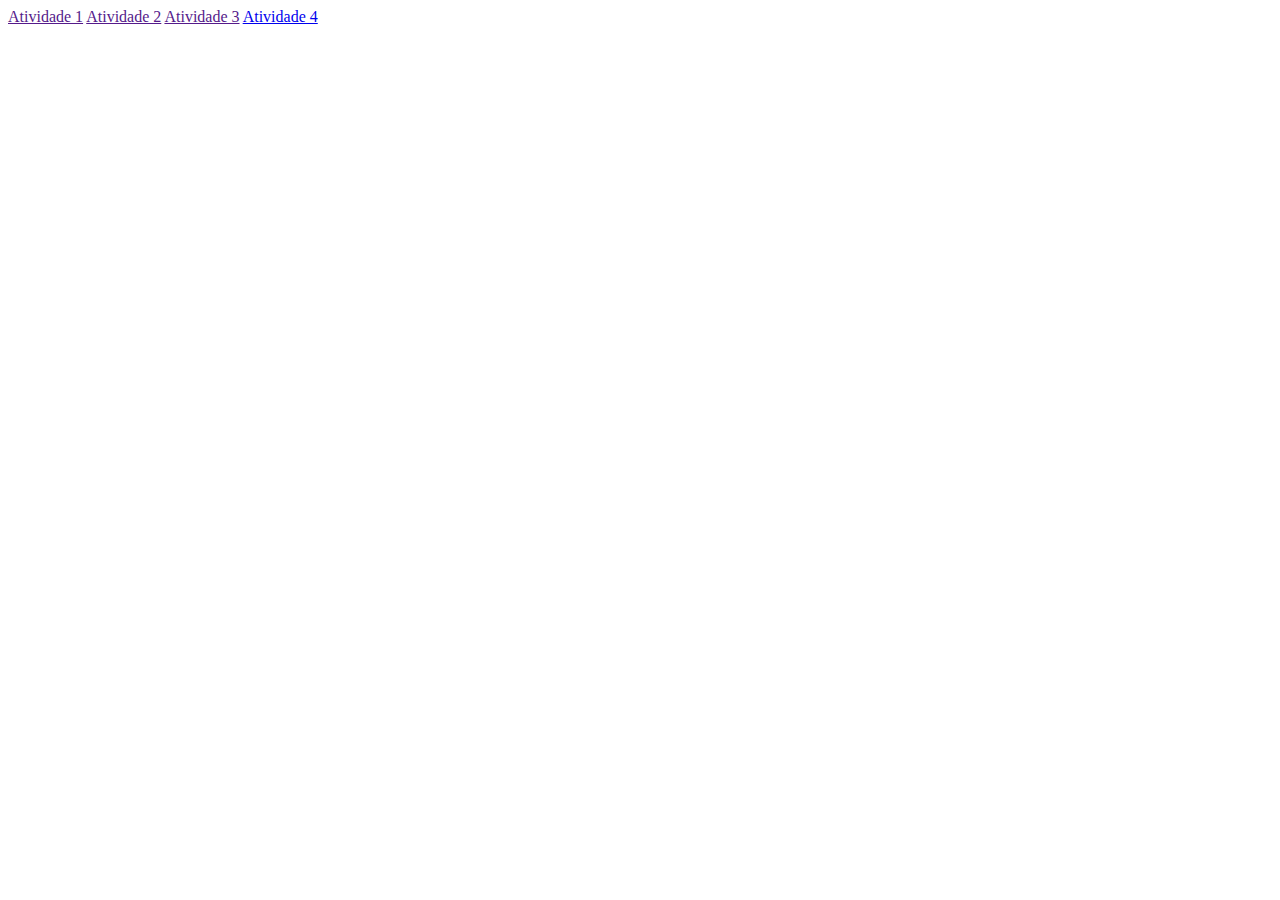
==== index.html @ e85c5e84 "Inserindo A4 no github pages" ====
<!DOCTYPE html>
<html lang="pt_BR">
<head>
    <meta charset="UTF-8">
    <meta name="viewport" content="width=device-width, initial-scale=1.0">
    <title>DW1A3</title>
</head>
<body>
    <a href="">Atividade 1</a>
    <a href="">Atividade 2</a>
    <a href="">Atividade 3</a>
    <a href="/Atividades/A4/index.html">Atividade 4</a>
</body>
</html>
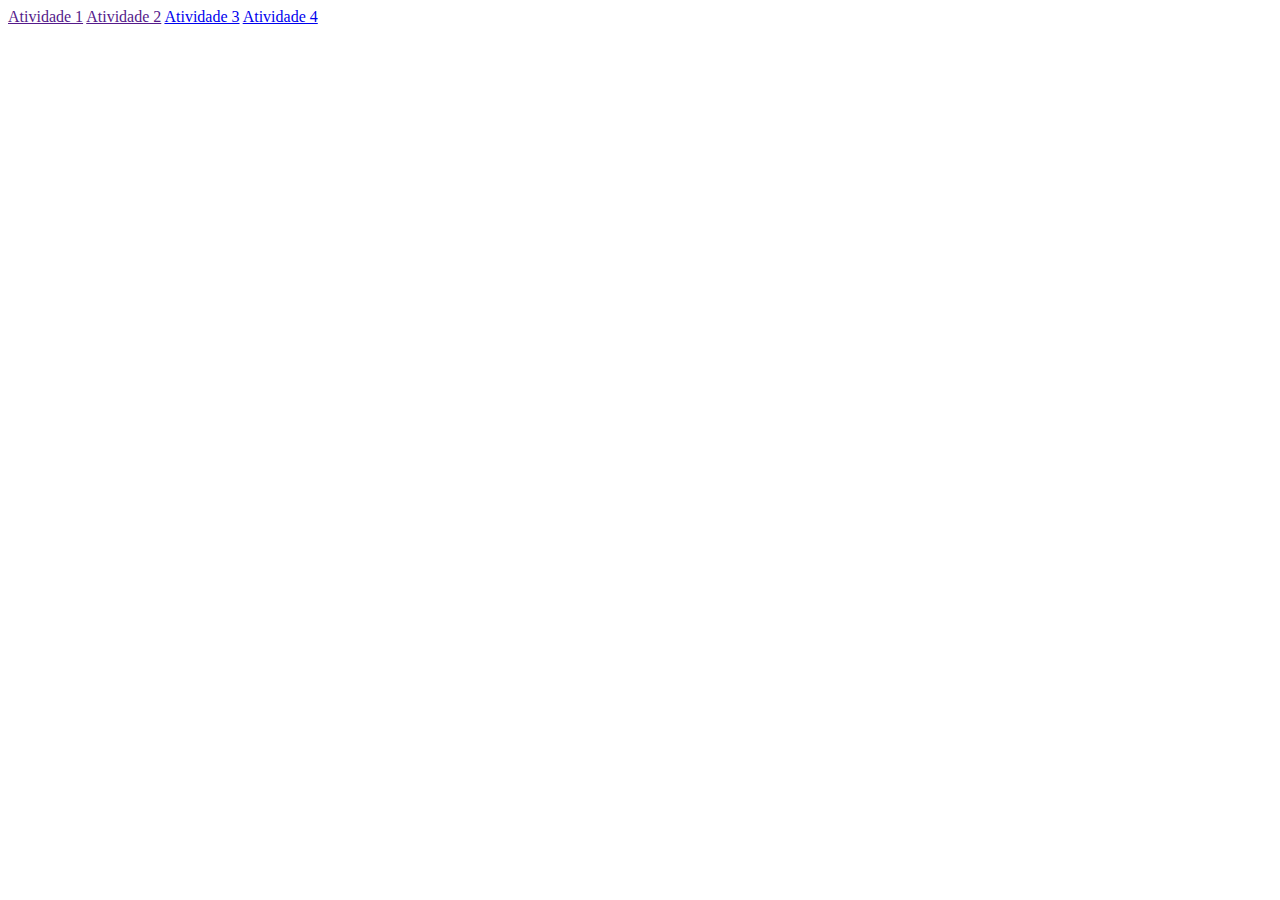
==== commit 8e3a0c5b: "Subindo a atividade A3" ====
--- a/index.html
+++ b/index.html
@@ -8,7 +8,7 @@
 <body>
     <a href="">Atividade 1</a>
     <a href="">Atividade 2</a>
-    <a href="">Atividade 3</a>
-    <a href="/Atividades/A4/index.html">Atividade 4</a>
+    <a href="/Atividades/A3/">Atividade 3</a>
+    <a href="/Atividades/A4">Atividade 4</a>
 </body>
 </html>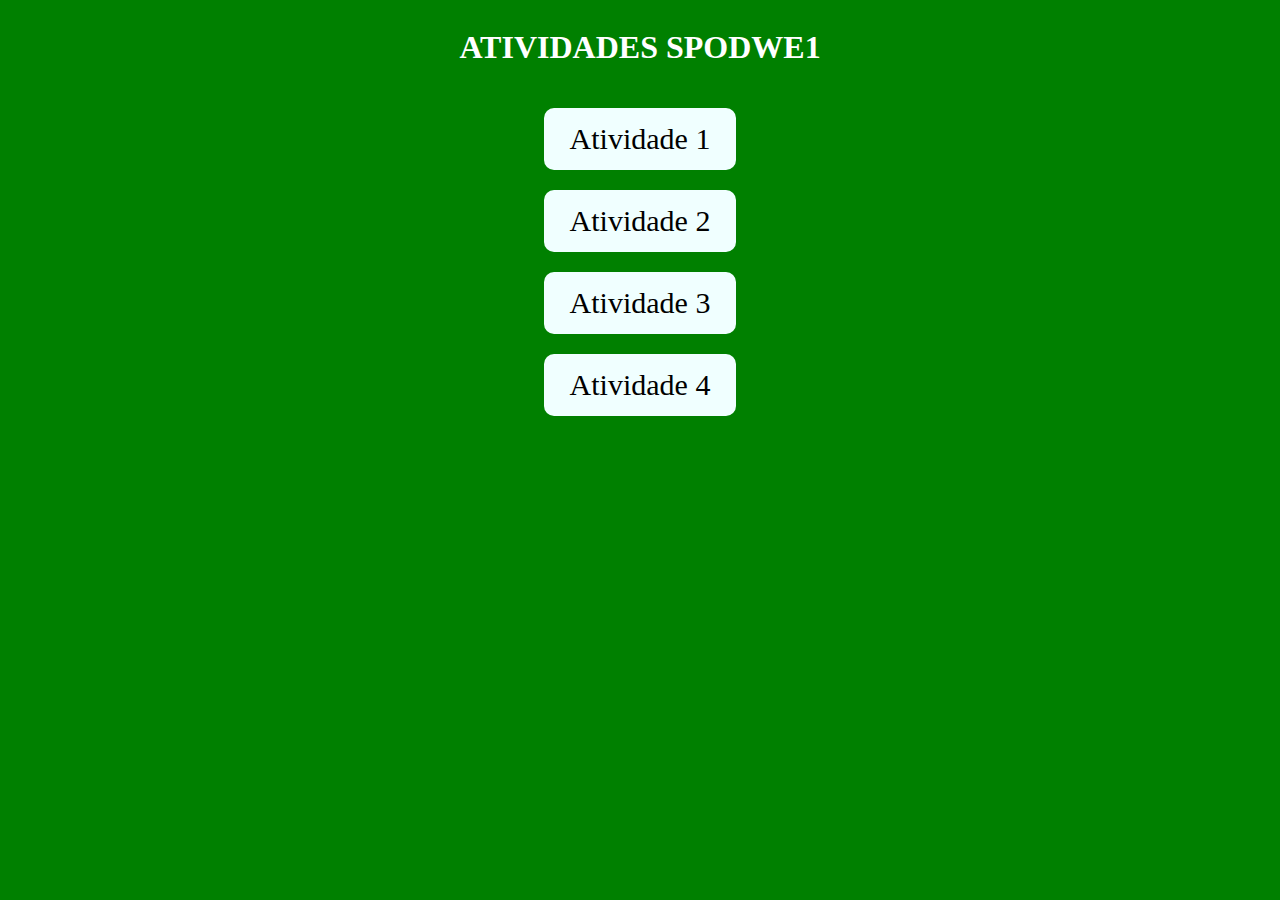
==== commit fe108261: "Página inicial" ====
--- a/index.html
+++ b/index.html
@@ -5,10 +5,41 @@
     <meta name="viewport" content="width=device-width, initial-scale=1.0">
     <title>DW1A3</title>
 </head>
+<style>
+ body{
+    background-color: green;
+    font-family:Cambria, Cochin, Georgia, Times, 'Times New Roman', serif;
+    display: flex;
+    flex-direction: column;
+    gap: 20px;
+    align-items: center;
+ }
+
+ a{
+    padding: 14px 26px;
+    font-size: 30px;
+    background-color: azure;
+    border-radius: 10px;
+    text-decoration: none;
+    color: black;
+    width: fit-content;
+ }
+
+ a:hover{
+    background-color: rgba(235, 235, 235, 0.911);
+ }
+
+ h1{
+    color:white;
+ }
+
+</style>
 <body>
+    <h1>ATIVIDADES SPODWE1</h1>
+
     <a href="">Atividade 1</a>
     <a href="">Atividade 2</a>
-    <a href="/Atividades/A3/">Atividade 3</a>
-    <a href="/Atividades/A4">Atividade 4</a>
+    <a href="Atividades/A3">Atividade 3</a>
+    <a href="Atividades/A4">Atividade 4</a>
 </body>
 </html>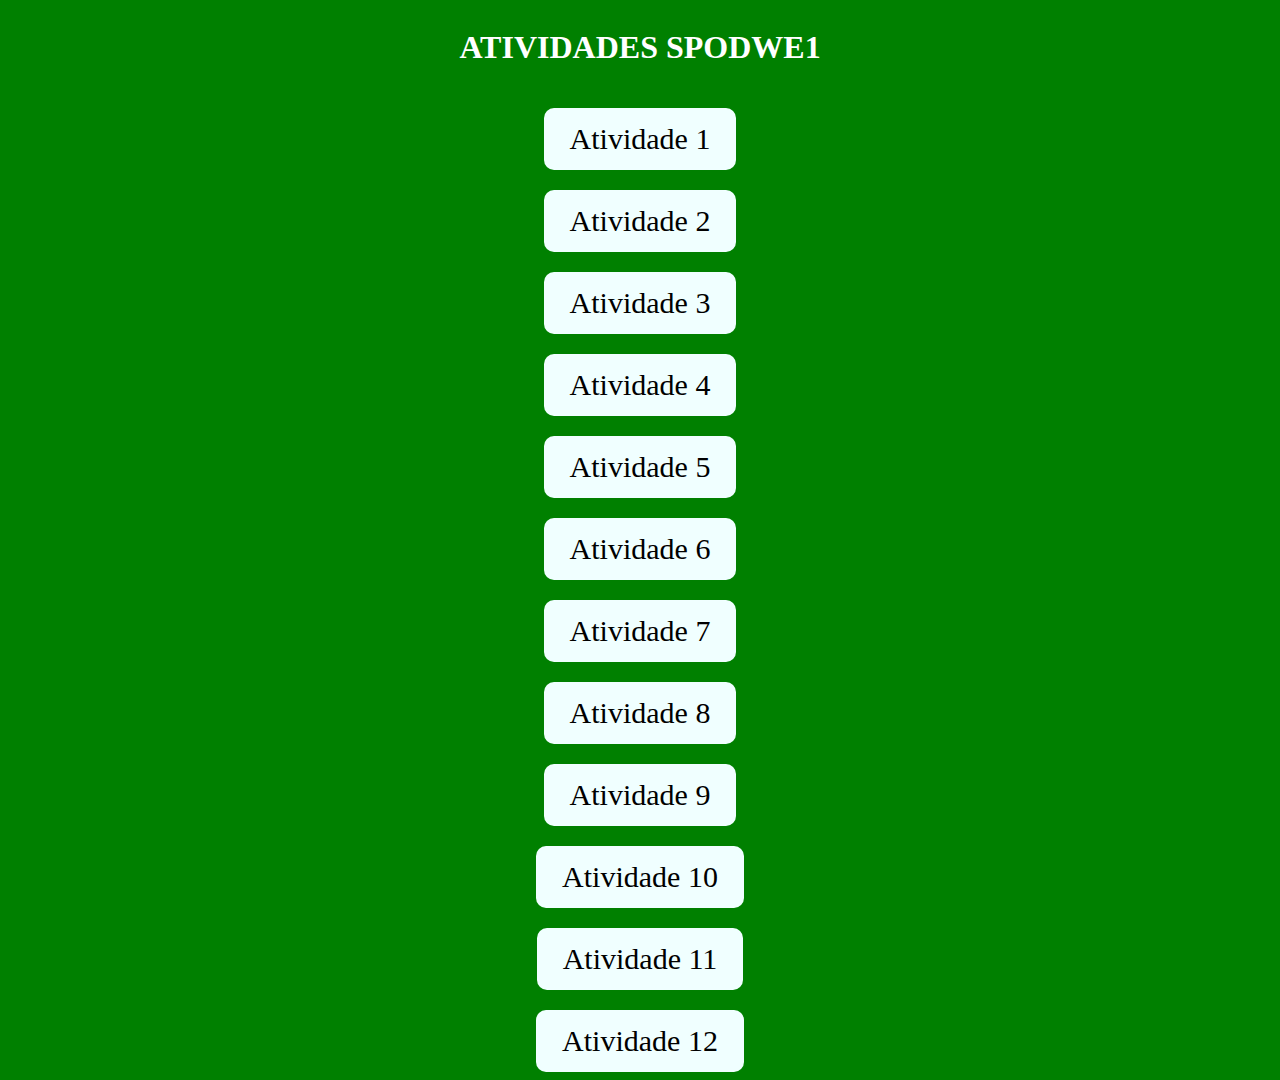
==== commit 9ade3d3f: "Atualizando página inicial" ====
--- a/index.html
+++ b/index.html
@@ -41,5 +41,14 @@
     <a href="">Atividade 2</a>
     <a href="Atividades/A3">Atividade 3</a>
     <a href="Atividades/A4">Atividade 4</a>
+    <a href="Atividades/A5">Atividade 5</a>
+    <a href="Atividades/A6">Atividade 6</a>
+    <a href="Atividades/A7">Atividade 7</a>
+    <a href="Atividades/A8">Atividade 8</a>
+    <a href="Atividades/A9">Atividade 9</a>
+    <a href="Atividades/A10">Atividade 10</a>
+    <a href="Atividades/A11">Atividade 11</a>
+    <a href="Atividades/A12">Atividade 12</a>
+
 </body>
 </html>